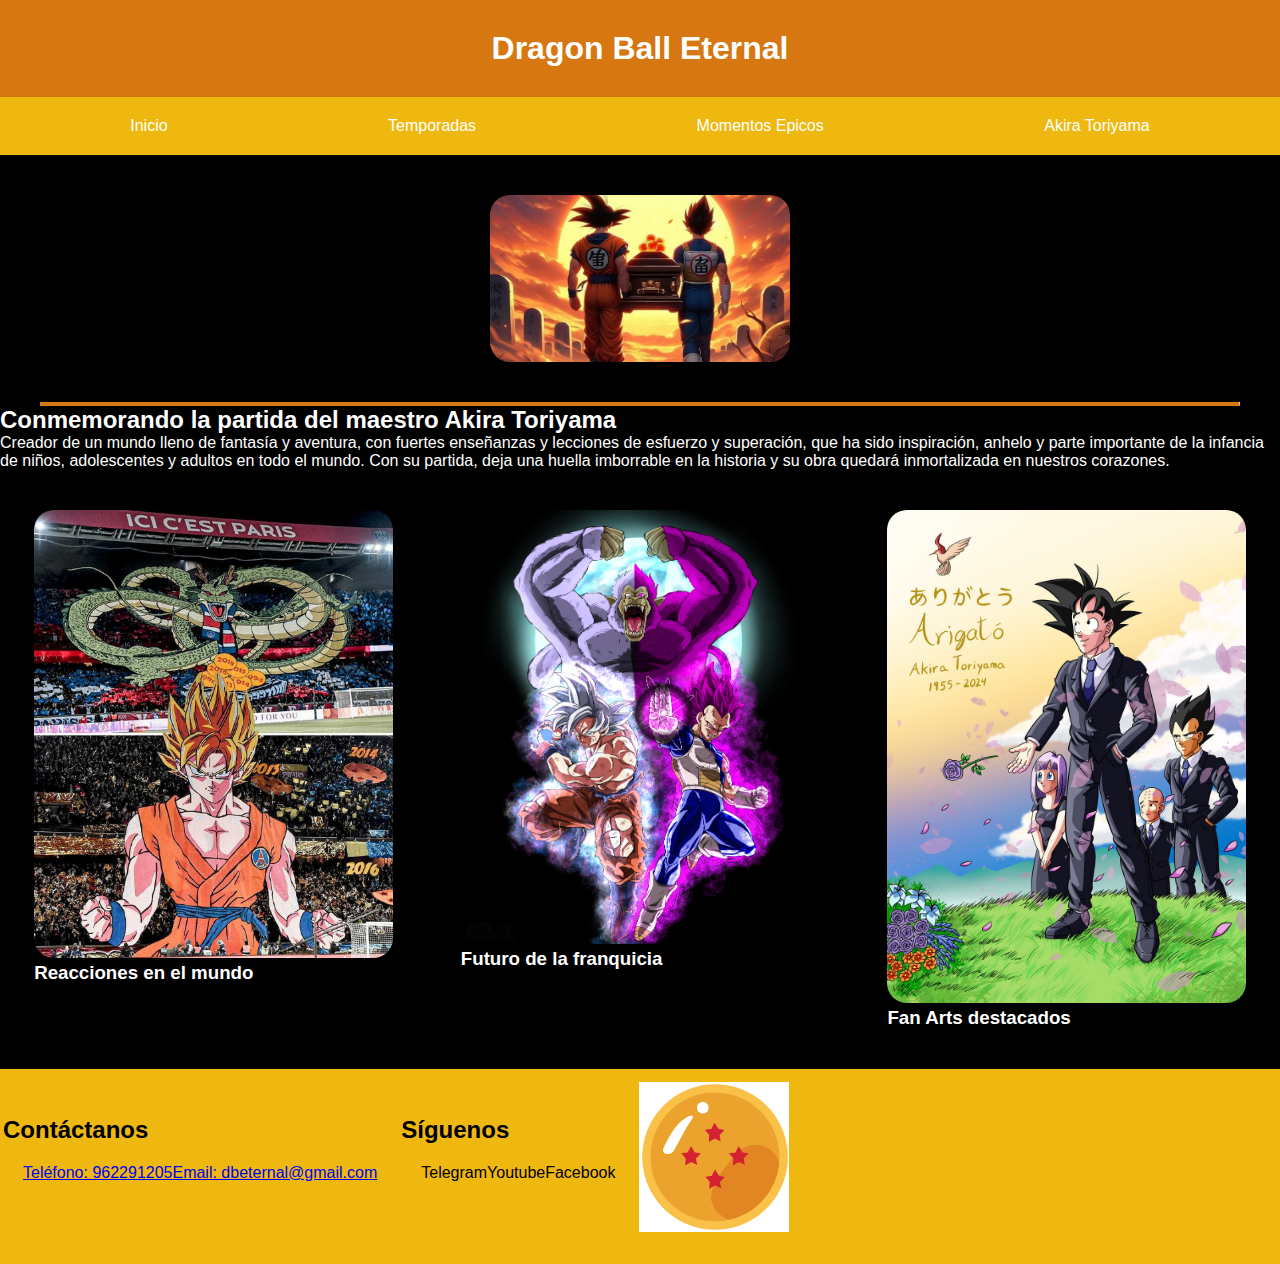
==== dragon-ball-eternal/index.html @ 959be562 "dragon ball" ====
<!DOCTYPE html>
<html lang="en">
<head>
    <meta charset="UTF-8">
    <meta name="viewport" content="width=device-width, initial-scale=1.0">
    <title>Dragon Ball Eternal</title>

    <link rel="stylesheet" href="style.css">
</head>
<body>
    <header>
        <h1>Dragon Ball Eternal</h1>
        <nav>
            <ul>
                <li>Inicio</li>
                <li>Temporadas</li>
                <li>Momentos Epicos</li>
                <li>Akira Toriyama</li>
            </ul>
        </nav>
    </header>
    <main>
        <section>
                <img id="hero_image" src="imagenes/tributo.jpg" alt="Gokú y vegeta llevando ataúd de Akira con las esferas del dragón"width="300">
        </section>
        <hr>
        <h2>Conmemorando la partida del maestro Akira Toriyama</h2>
        <p>Creador de un mundo lleno de fantasía y aventura, con fuertes enseñanzas y lecciones de esfuerzo y superación, que ha sido inspiración, anhelo y parte importante de la infancia de niños, adolescentes y adultos en todo el mundo. Con su partida, deja una huella imborrable en la historia y su obra quedará inmortalizada en nuestros corazones.</p>

            <section id="gallery">
                <div>
                    <img src="imagenes/reaccion.jpg" alt="Gokú en la NBA" width="150">
                    <h3>Reacciones en el mundo
                    </h3>
                </div>
                <div>
                    <img src="imagenes/futuro.png" alt="vegeta ultra ego y goku ultra instinto" width="150">
                        <h3>Futuro de la franquicia</h3>
                </div>
                <div>
                    <img src="imagenes/fanart.jpg" alt="Akira Fanart" width="150">
                        <h3>Fan Arts destacados</h3>
                </div>
            </section>
    </main>
    <footer>
        <table>
            <tr>
                <td>
                    <h2>Contáctanos</h2>
                    <ul>
                        <li>
                            <a href="Tel:962291205">Teléfono: 962291205</a>
                        </li>
                        <li>
                             <a href="mailto:dbeternal@gmail.com">Email: dbeternal@gmail.com</a>
                        </li>
                    </ul>
                </td>
                <td>
                    <h2>Síguenos</h2>
                    <ul>
                        <li>Telegram</li>
                        <li>Youtube</li>
                        <li>Facebook</li>
                    </ul>
                </td>
                <td>
                    <img src="imagenes/esfera-dragon.png" alt="Esfera dragon" width="150">
                </td>
            </tr>
        </table>
    </footer>
</body>
</html>
---- dragon-ball-eternal/style.css ----
* {
    margin: 0px;
}

body{
    background-color: black;
}
body {
    font-family: sans-serif; color: white;
}
h1 {
    background-color:  #D67711;
    text-align: center;
    padding: 30px;
}
nav {
    background-color: #efb810;
}
ul {
    display: flex;
    justify-content: space-around;
    list-style-type: none;
    padding: 20px;
}
#hero_image {
    display: block;
    margin: 40px auto;
    border-radius: 20px;
}
hr { 
    margin: 0px 40px;
    border-top: none;
    border-bottom: 4px #D67711 solid;
}
#gallery h2 {
    margin: 40px auto 0px;
    text-align: center;
    color: #613A3A;
    display: flex;
}
#gallery {
    margin: 40px auto;
    display: flex;
    justify-content: space-around;
}

#gallery img {
    width: 28vw;
    border-radius: 20px;
}
footer {
    margin-top: 10px;
    padding-top: 10px;
    padding-bottom: 25px;
    background-color: #efb810;
    color: #000000;
}
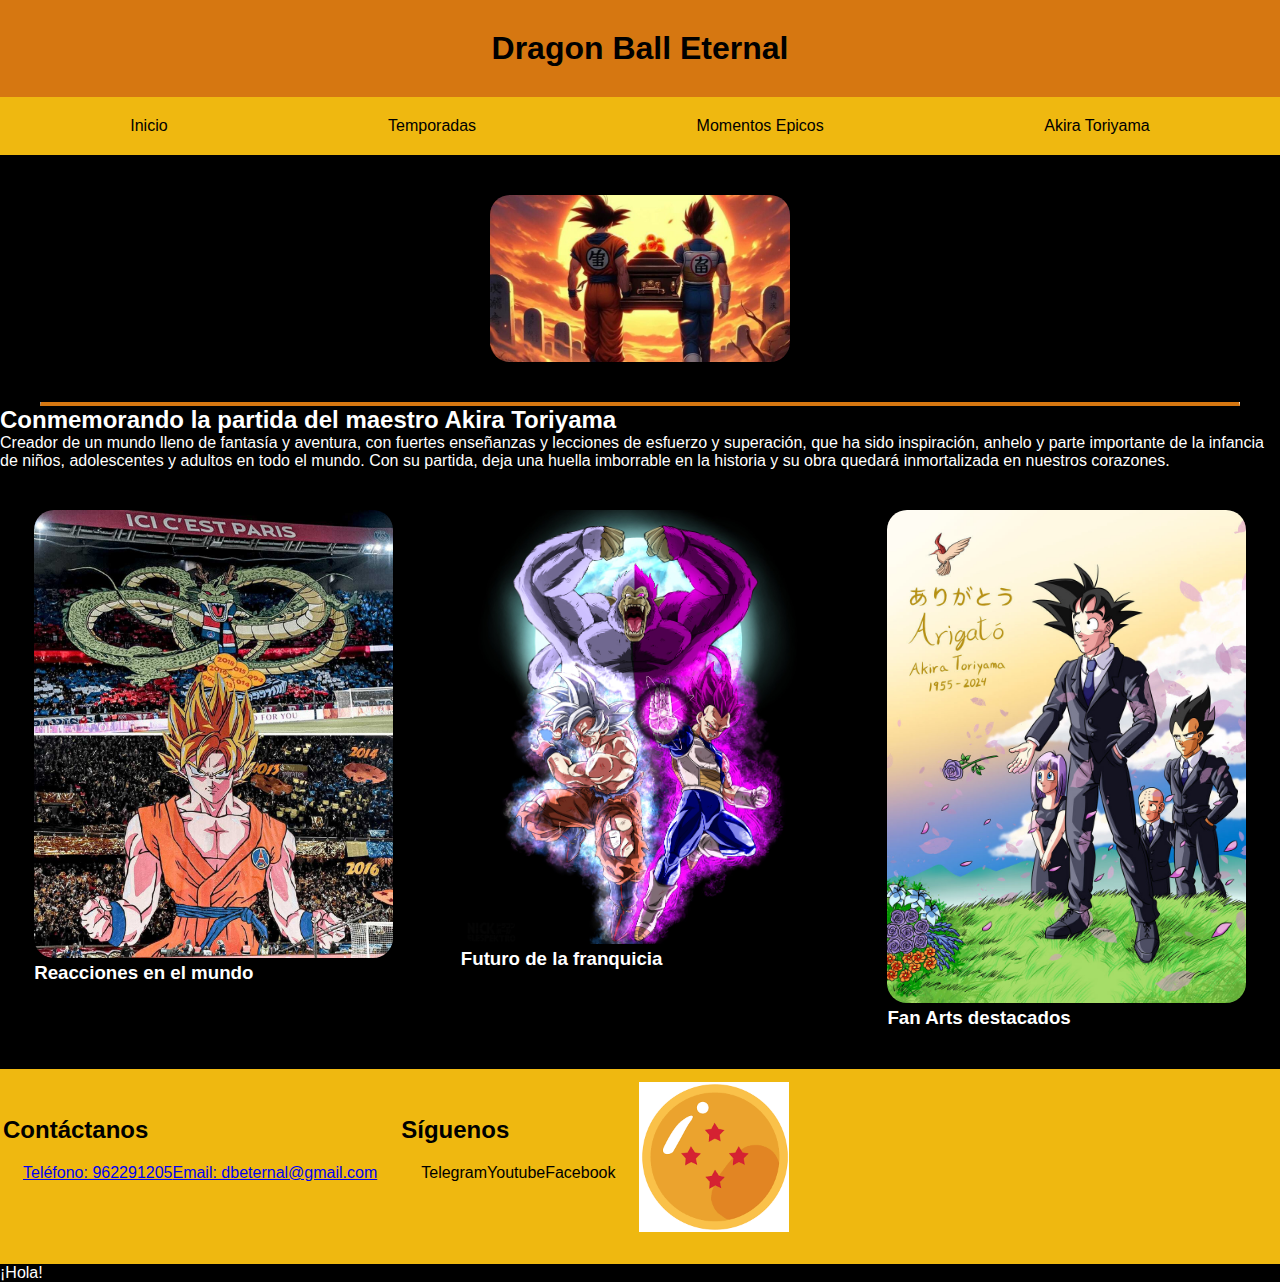
==== commit 75f7152a: "subiendo js" ====
--- a/dragon-ball-eternal/index.html
+++ b/dragon-ball-eternal/index.html
@@ -71,5 +71,6 @@
             </tr>
         </table>
     </footer>
+<script src="app.js"></script>
 </body>
 </html>--- a/dragon-ball-eternal/style.css
+++ b/dragon-ball-eternal/style.css
@@ -12,6 +12,7 @@
     background-color:  #D67711;
     text-align: center;
     padding: 30px;
+    color: #000000;
 }
 nav {
     background-color: #efb810;
@@ -21,6 +22,7 @@
     justify-content: space-around;
     list-style-type: none;
     padding: 20px;
+    color: #000000;
 }
 #hero_image {
     display: block;
@@ -31,6 +33,11 @@
     margin: 0px 40px;
     border-top: none;
     border-bottom: 4px #D67711 solid;
+}
+#hero p {
+    margin: 10px 60px;
+    text-align: center;
+    color: #60993E;
 }
 #gallery h2 {
     margin: 40px auto 0px;
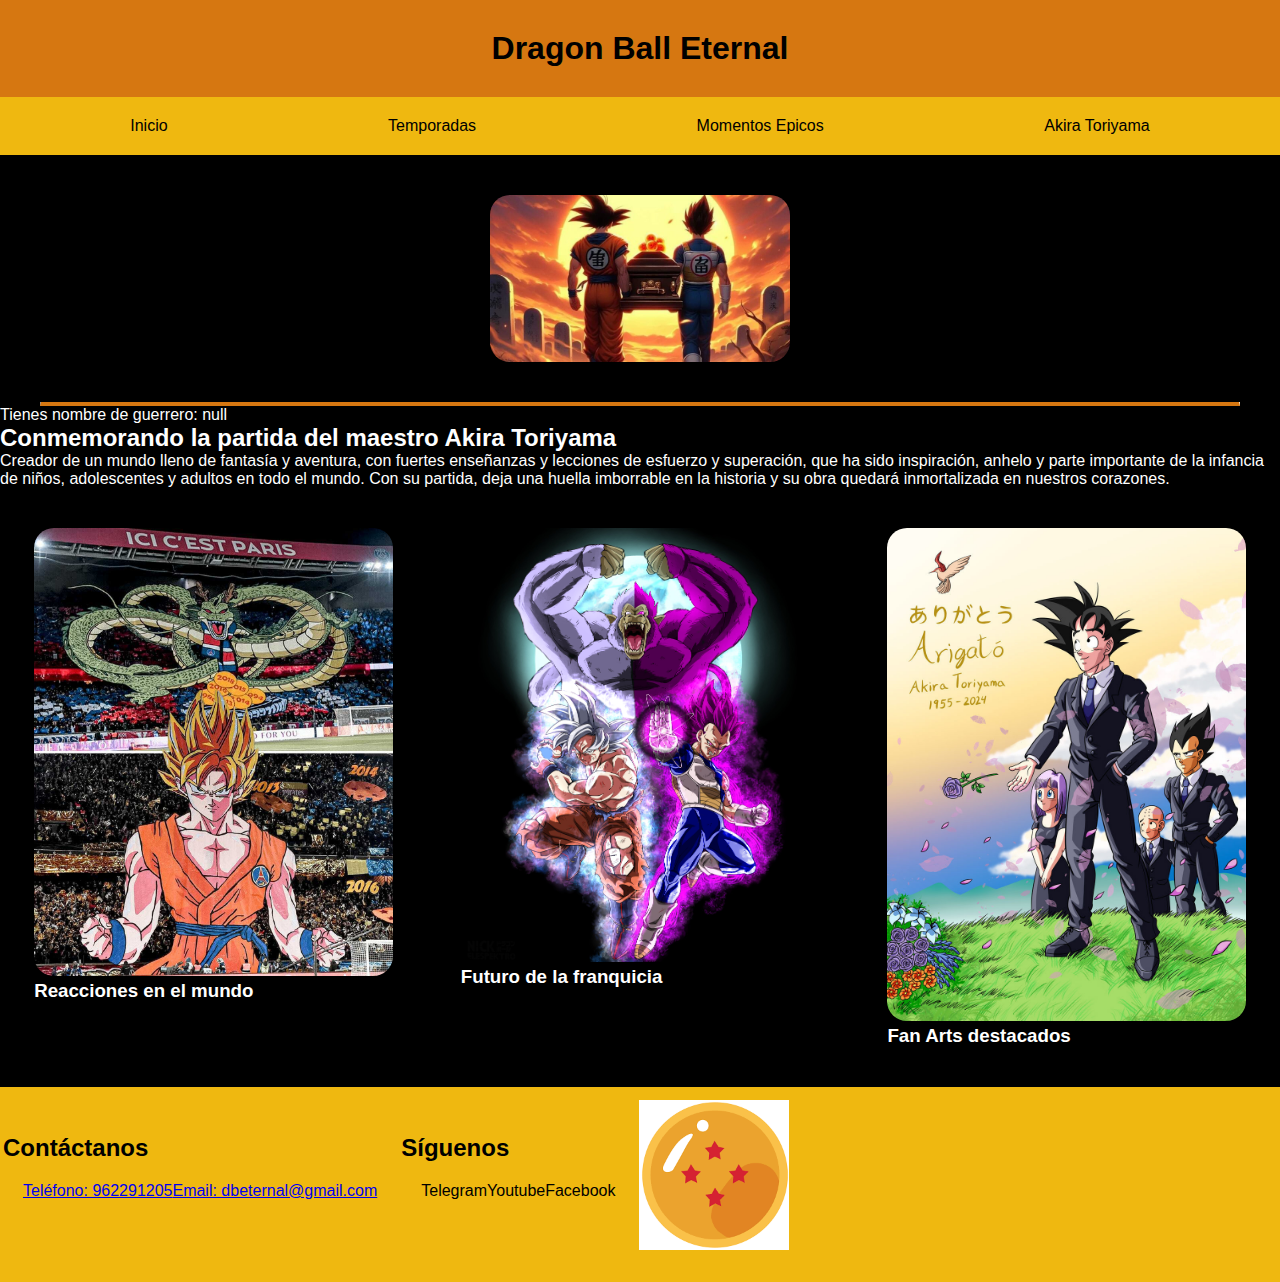
==== commit 26a4963e: "Subiendo clase 07 Js" ====
--- a/dragon-ball-eternal/index.html
+++ b/dragon-ball-eternal/index.html
@@ -1,12 +1,16 @@
 <!DOCTYPE html>
 <html lang="en">
-<head>
-    <meta charset="UTF-8">
-    <meta name="viewport" content="width=device-width, initial-scale=1.0">
-    <title>Dragon Ball Eternal</title>
-
-    <link rel="stylesheet" href="style.css">
+    <head>
+        <meta charset="UTF-8">
+        <meta name="viewport" content="width=device-width, initial-scale=1.0">
+        <title>Dragon Ball Eternal</title>
+        
+        <link rel="stylesheet" href="style.css">
+        <script src="apps2.js"></script>
 </head>
+<script>
+entrenamientoDeUnSayayin();
+</script>
 <body>
     <header>
         <h1>Dragon Ball Eternal</h1>
@@ -24,24 +28,30 @@
                 <img id="hero_image" src="imagenes/tributo.jpg" alt="Gokú y vegeta llevando ataúd de Akira con las esferas del dragón"width="300">
         </section>
         <hr>
+        <script>
+            obtenerNombre();
+        </script>
         <h2>Conmemorando la partida del maestro Akira Toriyama</h2>
         <p>Creador de un mundo lleno de fantasía y aventura, con fuertes enseñanzas y lecciones de esfuerzo y superación, que ha sido inspiración, anhelo y parte importante de la infancia de niños, adolescentes y adultos en todo el mundo. Con su partida, deja una huella imborrable en la historia y su obra quedará inmortalizada en nuestros corazones.</p>
-
-            <section id="gallery">
-                <div>
-                    <img src="imagenes/reaccion.jpg" alt="Gokú en la NBA" width="150">
-                    <h3>Reacciones en el mundo
-                    </h3>
-                </div>
-                <div>
-                    <img src="imagenes/futuro.png" alt="vegeta ultra ego y goku ultra instinto" width="150">
-                        <h3>Futuro de la franquicia</h3>
+        
+        <section id="gallery">
+            <div>
+                <img src="imagenes/reaccion.jpg" alt="Gokú en la NBA" width="150">
+                <h3>Reacciones en el mundo
+                </h3>
+            </div>
+            <div>
+                <img src="imagenes/futuro.png" alt="vegeta ultra ego y goku ultra instinto" width="150">
+                <h3>Futuro de la franquicia</h3>
                 </div>
                 <div>
                     <img src="imagenes/fanart.jpg" alt="Akira Fanart" width="150">
-                        <h3>Fan Arts destacados</h3>
+                    <h3>Fan Arts destacados</h3>
                 </div>
             </section>
+            <script>
+                function despedirse();
+            </script>
     </main>
     <footer>
         <table>
@@ -71,6 +81,5 @@
             </tr>
         </table>
     </footer>
-<script src="app.js"></script>
 </body>
 </html>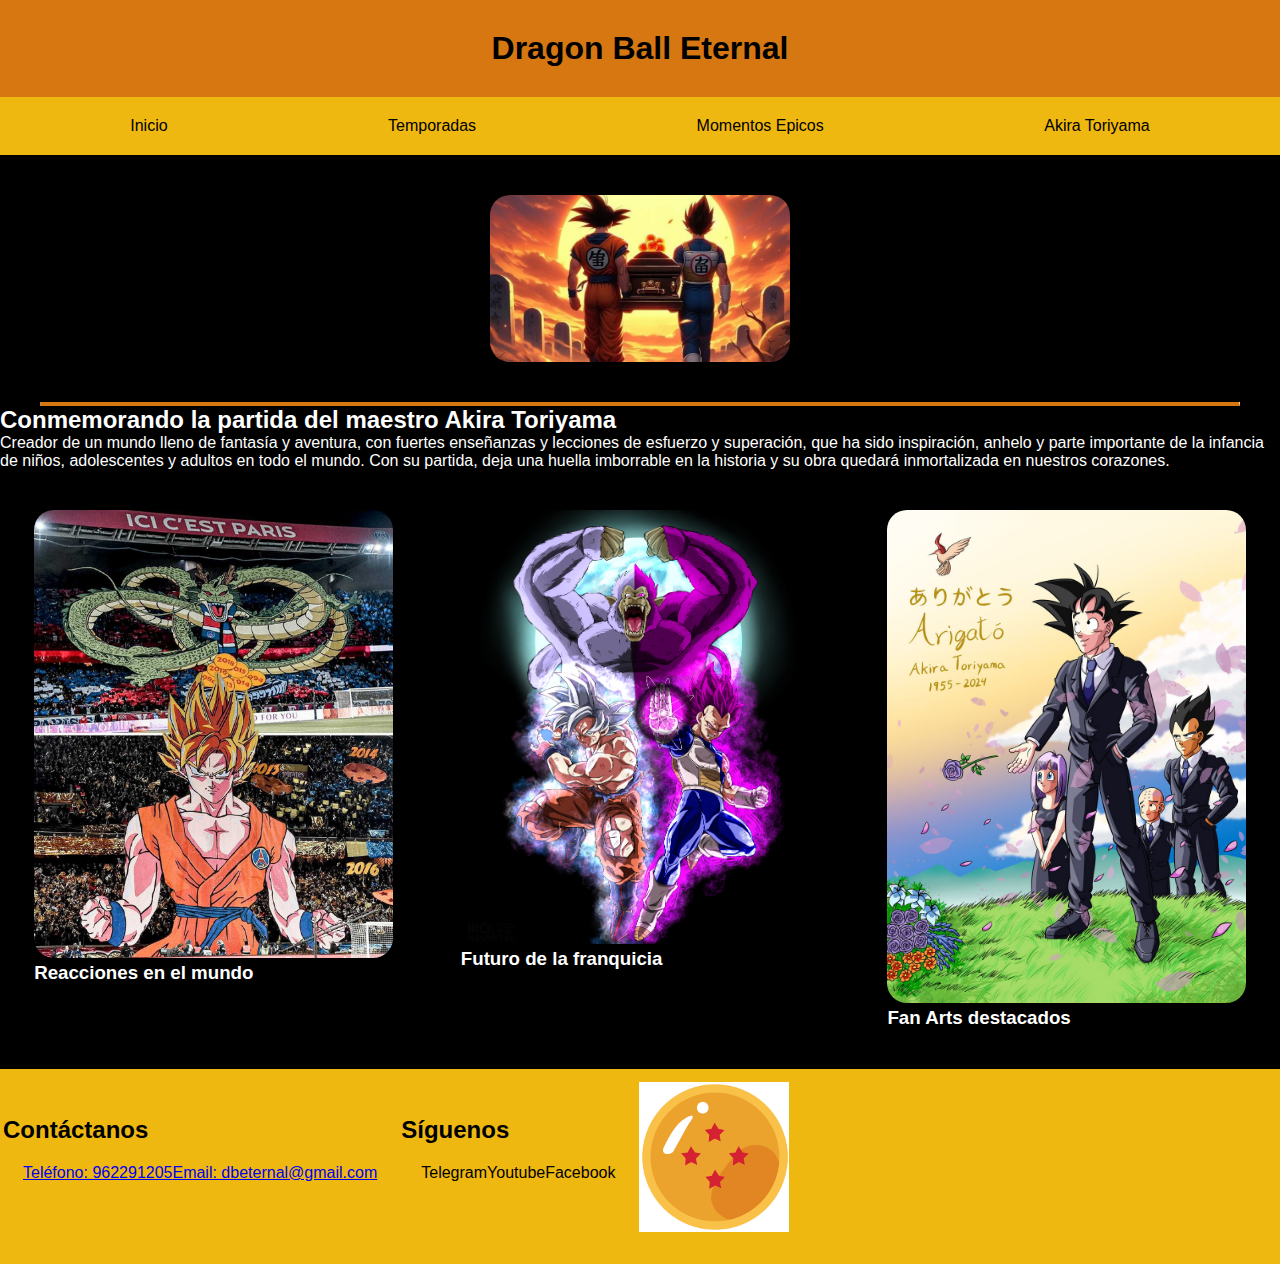
==== commit 7ef7a5d8: "ingresando bucles a la pag" ====
--- a/dragon-ball-eternal/index.html
+++ b/dragon-ball-eternal/index.html
@@ -6,12 +6,12 @@
         <title>Dragon Ball Eternal</title>
         
         <link rel="stylesheet" href="style.css">
-        <script src="apps2.js"></script>
+        <script src="apps3.js"></script>
 </head>
-<script>
-entrenamientoDeUnSayayin();
-</script>
 <body>
+    <script>
+        añosDeEntrenamiento()
+    </script>
     <header>
         <h1>Dragon Ball Eternal</h1>
         <nav>
@@ -28,9 +28,6 @@
                 <img id="hero_image" src="imagenes/tributo.jpg" alt="Gokú y vegeta llevando ataúd de Akira con las esferas del dragón"width="300">
         </section>
         <hr>
-        <script>
-            obtenerNombre();
-        </script>
         <h2>Conmemorando la partida del maestro Akira Toriyama</h2>
         <p>Creador de un mundo lleno de fantasía y aventura, con fuertes enseñanzas y lecciones de esfuerzo y superación, que ha sido inspiración, anhelo y parte importante de la infancia de niños, adolescentes y adultos en todo el mundo. Con su partida, deja una huella imborrable en la historia y su obra quedará inmortalizada en nuestros corazones.</p>
         
@@ -50,7 +47,7 @@
                 </div>
             </section>
             <script>
-                function despedirse();
+                esferasDelDragon()
             </script>
     </main>
     <footer>
